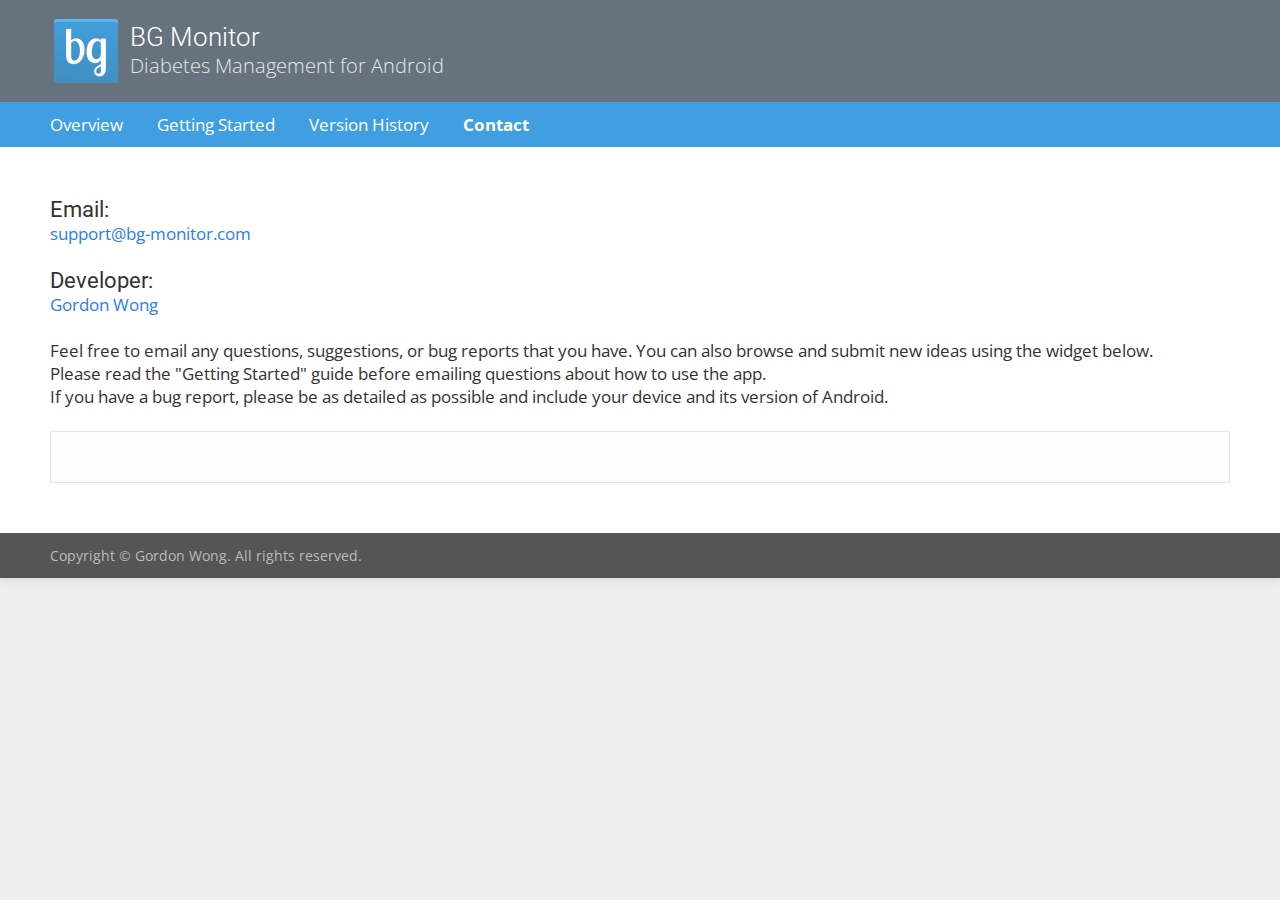
==== contact.html @ 4a32c516 "initial commit" ====
<!DOCTYPE HTML PUBLIC "-//W3C//DTD HTML 4.01//EN"  "http://www.w3.org/TR/html4/strict.dtd">
<html lang="en">
<head>
<meta http-equiv="content-type" content="text/html; charset=utf-8">
<meta name="author" content="Gordon Wong">
<meta name="keywords" content="Gordon Wong, bgmonitor, bg monitor, blood glucose monitor, diabetes, type 1, type 2, insulin, android, app, google play">
<meta name="viewport" content="width=device-width, initial-scale=1, minimum-scale=1">
<title>BG Monitor - Diabetes Management for Android</title>
<link rel="shortcut icon" type="image/png" href="images/bgmonitor_favicon.png">
<link href='https://fonts.googleapis.com/css?family=Roboto:400,300' rel='stylesheet' type='text/css'>
<link href='https://fonts.googleapis.com/css?family=Open+Sans:400,300' rel='stylesheet' type='text/css'>
<link href="css/common.css" rel="stylesheet" type="text/css">
<link href="css/bgmonitor.css" rel="stylesheet" type="text/css">
<script src="js/jquery-1.9.0.min.js" type="text/javascript"></script>
<script src="js/common.js" type="text/javascript"></script>
</head>

<body>

    <div id="content" class="content">

        <div id="header" class="header inner_content">
            <a href="."><img src="images/bgmonitor.png" alt="BG Monitor"></a>
            <h2 class="header_title">BG Monitor </h2>
            <span class="header_subtitle">Diabetes Management for Android</span>
        </div>

        <div id="navigation_bar" class="navigation inner_content blue_background">
            <ul class="inline_ul nav_links">
                <li><a class="nav_header" href="index.html">Overview</a></li>
                <li><a href="gettingstarted.html">Getting Started</a></li>
                <li><a href="versionhistory.html">Version History</a></li>
                <li><a class="nav_selected" href="contact.html">Contact</a></li>
            </ul>
        </div>

        <div class="container_first inner_content">
            <h3>Email:</h3>
            <a id="email_link" class="new_window"></a>
            <br><br>
            <h3>Developer:</h3>
            <a href="http://www.gordonwong.com/" rel="author">Gordon Wong</a>
            <br><br>
            <span>
                Feel free to email any questions, suggestions, or bug reports that you have. You can also browse and submit new ideas using the widget below.<br>
                Please read the "Getting Started" guide before emailing questions about how to use the app.<br>
                If you have a bug report, please be as detailed as possible and include your device and its version of Android.
            </span>
            <br><br>
            <div id="contact_uservoice" data-uv-inline="classic_widget" data-uv-mode="full" data-uv-primary-color="#444444" data-uv-link-color="#3F9FE0" data-uv-default-mode="support" data-uv-forum-id="212321" data-uv-width="100%" data-uv-height="480px"></div>
        </div>

        <div class="footer inner_content">
            Copyright &copy <a href="http://www.gordonwong.com/" rel="author">Gordon Wong</a>. All rights reserved.
        </div>

    </div> <!-- END CONTENT -->

    <!-- UserVoice JavaScript SDK (only needed once on a page) -->
    <script>(function(){var uv=document.createElement('script');uv.type='text/javascript';uv.async=true;uv.src='https://widget.uservoice.com/MmNoOlTSx2BMWZyPctzVhQ.js';var s=document.getElementsByTagName('script')[0];s.parentNode.insertBefore(uv,s)})()</script>

    <script type="text/javascript">
        // Write email to protect from spam crawlers
        var username = "support";
        var hostname = "bg-monitor.com";
        var emaillink = username + "@" + hostname;
        $("#email_link").attr("href", "mailto:" + emaillink);
        $("#email_link").html(emaillink);
    </script>
</body>
</html>
---- css/common.css ----
/* GLOBAL */
body{
    /*BACKGROUND*/
    background-color:#eeeeee;
    /* TEXT */
    font-family: 'Open Sans', 'Segoe UI', Arial, sans-serif;
    font-size: normal;
    text-align:left;
    color: #333;
    /*OTHER*/
    list-style-type:circle;
    margin: 0;
    padding: 0;
}

h1, h2, h3, h4 {
    margin:0;
    padding:0;
    font-weight :400;
}
h1 {
    font-weight: 300;
    font-size: 32px;
    color: black;
}
h2 {
    font-size: 26px;
    color: black;
}
h3 {
    font-size: 22px;
}
h4 {
    font-size: 18px;
}

hr {
    border-width: 1px;
    border-style: none none solid;
    border-color: #dddddd;
    margin: 0 85px 25px 85px;
}


/* LINKS */
a{
    color: #297DF2;
    text-decoration: none;
}
a:hover{
    color: #5a5a5a;
    text-decoration: underline;
}
a:visited{
    color: #791BD1;
}
a img{
    border:none;
}

/* CLASSES */
.content {
    max-width: 1350px;
    margin: 0 auto;
    background-color: white;
    -moz-box-shadow: 0 0 10px #cccccc;
    -webkit-box-shadow: 0 0 10px #cccccc;
    box-shadow: 0 0 10px #cccccc;
}
.inner_content {
    padding-left: 100px;
    padding-right: 100px;
    margin-left: auto;
    margin-right: auto;
}

.header {
    margin: 0 auto;
    padding-top: 15px;
    padding-bottom: 15px;
    font-size: 20px;
    overflow:hidden;
    background-color: rgb(102, 115, 126);
}
.header img{
    float: left;
    margin-right: 8px;
}
.header_title {
    font-weight: 300;
    color: #ffffff;
}
.header_subtitle {
    font-weight: 300;
    color: #e7e7e7;
}

.navigation, .footer {
    line-height: 45px;
}
.navigation {
    background-color: #555555;
}
.navigation_fixed {
    top: 0;
    z-index: 100;
    position: fixed;
}
.footer {
    margin-bottom: 30px;
    background-color: #555555;
    font-size: 14px;
    color: #bbbbbb;
}
.footer a {
    color: #bbbbbb;
}

.inline_ul {
    padding: 0;
    margin: 0 auto 0 auto;
    list-style-type: none;
}
.inline_ul li {
    display: inline;
}

.nav_links {
    color: white;
}
.nav_links a {
    display: inline-block;
    padding-left: 15px;
    padding-right: 15px;
    color: white;
}
.nav_links .nav_header {
    padding-left: 0;
}
.nav_selected {
    font-weight: bold;
}

.container, .container_nopadding, .container_first {
    overflow:hidden;
}
.container {
    padding-top: 15px;
    padding-bottom: 15px;
}
.container_first {
    padding-top: 50px;
}
.container_floatleft, .container_floatright{
    overflow: auto;
}
.container_floatleft, .container_text_floatleft{
    float:left;
}
.container_floatright{
    float:right;
}

.container_text{
    margin-top: 75px;
}
.container_text_floatleft, .container_text_floatright {
    width: 50%;
}
.container_text_floatleft{
    margin-right: 25px;
}
.container_text_floatright{
    margin-left: auto;
}

.container_image {
    max-width: 300px;
}
.container_large_image {
    max-width: 400px;
}

.red_background{
    background-color: #E24B46;
}
.orange_background{
    background-color: #FF8C00;
}
.green_background{
    background-color: #53AF4E;
}
.blue_background{
    background-color: #3F9FE0;
}
.purple_background{
    background-color: #5161BC;
}
.lightgray_background {
    background-color: #F3F4F8;
}

.red_text{
    color: #ED174F;
}
.green_text{
    color: #53AF4E;
}
.blue_text{
    color: #009CDC;
}
.white_text{
    color: white;
}

.image_maxwidth {
    max-width: 100%;
}

/* Styles for smaller screens */
@media screen and (max-width: 1350px) {
    .inner_content {
        padding-left: 50px;
        padding-right: 50px;
    }
    .footer {
        margin-bottom: 0;
    }
}

@media screen and (max-width: 1100px) {
    .container_text_floatleft {
        width: 100%;
    }
    .container_image {
        max-width: 400px;
    }
}

@media screen and (max-width: 800px) {
    .inner_content {
        padding-left: 25px;
        padding-right: 25px;
    }
    .container_floatleft, .container_floatright{
        float:none;
        width: 300px;
        margin-left: auto;
        margin-right: auto;
    }
    .container_image {
        max-width: 300px;
    }
    .container_large_image {
        max-width: 300px;
    }
    .container_text {
        margin-top: 0;
        padding-bottom: 25px;
    }
    .container_text_floatleft{
        float: none;
        width: 100%;
        margin-right: 0;
    }
    .container_text_floatright{
        width: 100%;
        margin-left: 0;
    }
    .navigation, .footer {
        line-height: 35px;
    }
}
---- css/bgmonitor.css ----
/* GLOBAL */
body{
    font-size: 17px;
}

h1, h2, h3, h4 {
    font-family: Roboto;
}
h4 {
    font-weight: 300;
    padding-bottom: 10px;
}

strong{
    color:black;
}


/* CLASSES */
.header{
    padding-bottom: 15px;
}
.header_title {
    padding-top: 7px;
}
.share_widget {
    display: inline-block;
    padding-right: 3px;
}
.share_widget span{
    vertical-align: top !important;
}
.footer {
    margin-top: 50px;
}
.button {
    display: inline-block;
    padding: 10px 15px;
    margin-bottom: 5px;
    border-radius: 6px;
    border: 1px solid;
    border-color: #ccc;
    color: #333;
    text-decoration: none;
}
.button:hover {
    background: #eee;
    text-decoration: none;
}
.button:visited {
    color: #333;
}
.button_description_text {
    font-size: 14px;
}

.gettingstarted_image {
    max-width: 298px;
    border: 1px solid #ccc;
}
.gettingstarted_image_large {
    max-width: 500px;
}
.gettingstarted_container_text {
    margin-left: 323px;
}


/* IDs */
#versionhistory_container ul{
    margin:0;
    padding: 0;
    list-style-type: none;
}
#contact_uservoice{
    padding:25px;
    background-color:#fdfdfd;
    border: 1px solid;
    border-color: #e7e7e7;
}


/* Styles for smaller screens */
@media screen and (max-width: 700px) {
    .gettingstarted_image_large {
        max-width: 100%;
    }
    .gettingstarted_container_text {
        margin-left: 0;
        padding-top: 25px;
    }
}
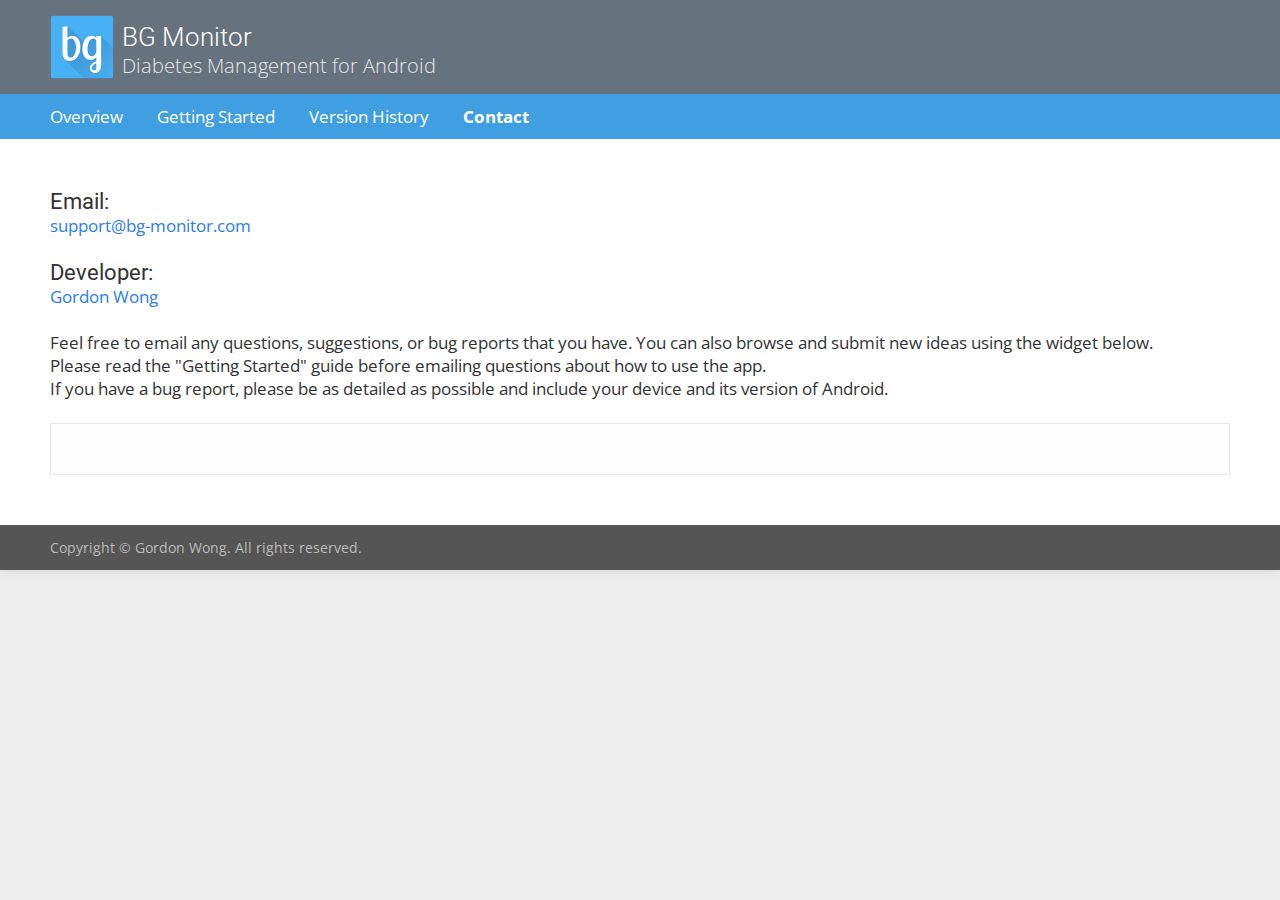
==== commit 031ee34b: "Update icon" ====
--- a/contact.html
+++ b/contact.html
@@ -1,12 +1,14 @@
-<!DOCTYPE HTML PUBLIC "-//W3C//DTD HTML 4.01//EN"  "http://www.w3.org/TR/html4/strict.dtd">
+<!DOCTYPE html>
 <html lang="en">
 <head>
-<meta http-equiv="content-type" content="text/html; charset=utf-8">
+<meta charset="UTF-8">
 <meta name="author" content="Gordon Wong">
 <meta name="keywords" content="Gordon Wong, bgmonitor, bg monitor, blood glucose monitor, diabetes, type 1, type 2, insulin, android, app, google play">
 <meta name="viewport" content="width=device-width, initial-scale=1, minimum-scale=1">
+<meta name="theme-color" content="#3F9FE0">
 <title>BG Monitor - Diabetes Management for Android</title>
-<link rel="shortcut icon" type="image/png" href="images/bgmonitor_favicon.png">
+<link rel="shortcut icon" type="image/png" href="images/favicon.png">
+<link rel="icon" type="image/png" href="images/favicon_large.png">
 <link href='https://fonts.googleapis.com/css?family=Roboto:400,300' rel='stylesheet' type='text/css'>
 <link href='https://fonts.googleapis.com/css?family=Open+Sans:400,300' rel='stylesheet' type='text/css'>
 <link href="css/common.css" rel="stylesheet" type="text/css">
@@ -20,7 +22,7 @@
     <div id="content" class="content">
 
         <div id="header" class="header inner_content">
-            <a href="."><img src="images/bgmonitor.png" alt="BG Monitor"></a>
+            <a href="."><img src="images/favicon.png" alt="BG Monitor"></a>
             <h2 class="header_title">BG Monitor </h2>
             <span class="header_subtitle">Diabetes Management for Android</span>
         </div>
